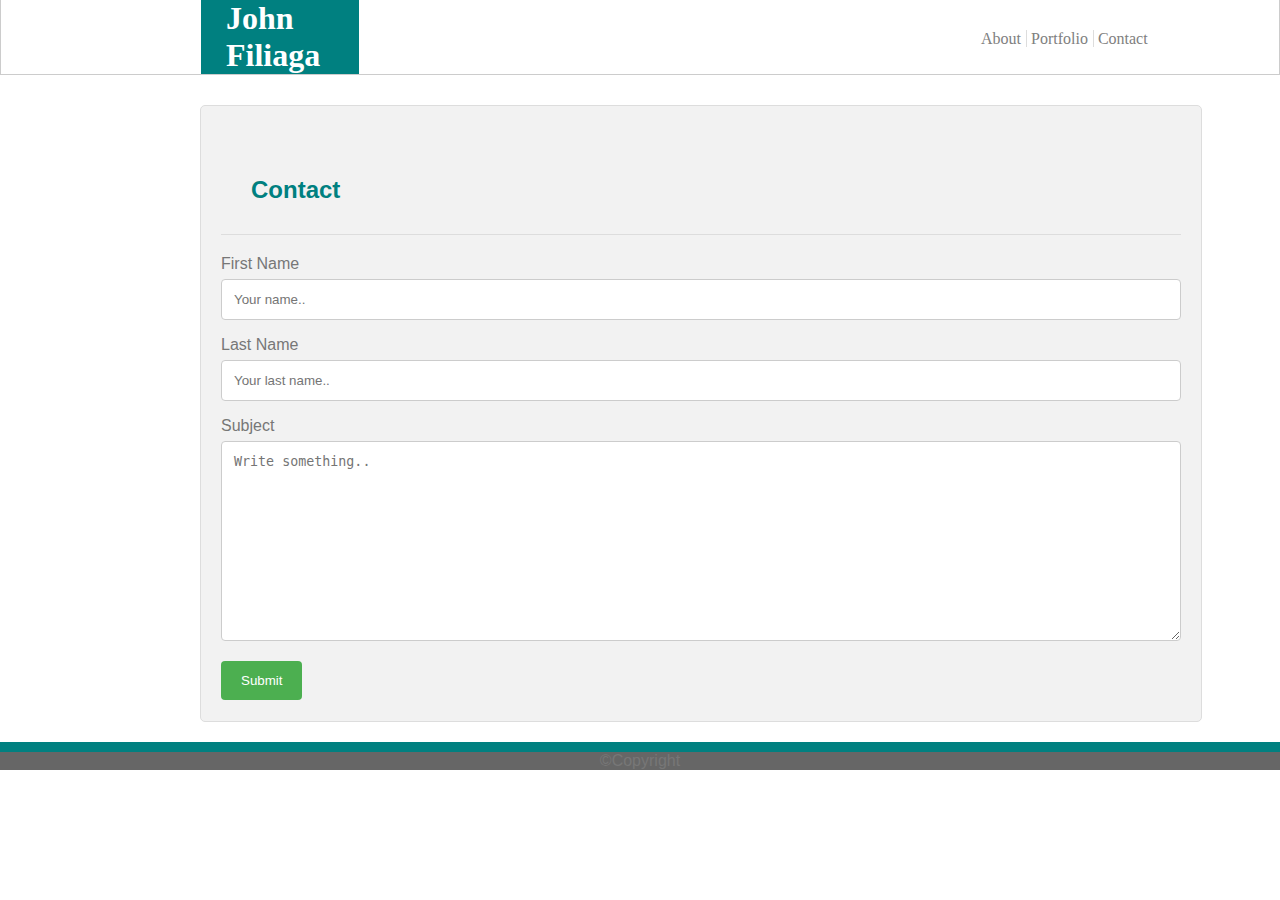
==== contact.html @ 0f459b95 "test" ====
<!DOCTYPE html>
<html lang="en">

<head>
    <meta charset="UTF-8">
    <meta name="viewport" content="width=device-width, initial-scale=1.0">
    <meta http-equiv="X-UA-Compatible" content="ie=edge">
    <title>Contact</title>
    <link rel="stylesheet" href="styles.css">
</head>

<body>

    <header>
        <div class="name">
            <h1>John Filiaga</h1>
        </div>
        <div class="links">
            <a id="about" href="index.html">About</a>
            <a id="portfolio" href="portfolio.html">Portfolio</a>
            <a href="#">Contact</a>
        </div>
    </header>

    <div class="form-container">
        <h2>Contact</h2>
        <form action="/action_page.php">
            <label for="fname">First Name</label>
            <input type="text" id="fname" name="firstname" placeholder="Your name..">

            <label for="lname">Last Name</label>
            <input type="text" id="lname" name="lastname" placeholder="Your last name..">


            <label for="subject">Subject</label>
            <textarea id="subject" name="subject" placeholder="Write something.." style="height:200px"></textarea>

            <input type="submit" value="Submit">
        </form>
    </div>

    <div class="footer">
        <footer>©Copyright</footer>
    </div>

</body>

</html>
---- styles.css ----
body {
    background-image: url(../images/gravel.png);
    margin: 0%;
    padding: 0%;
    font-family: Arial, Helvetica, sans-serif;
    color: #777777;
    
}

header {
    background-color: white;
    margin-bottom: 30px;
    padding-top: 0px;
    font-family: 'Georgia', Times, Times New Roman, serif;
    height: 99px;
    margin-top: -26px;
    border: #cccccc solid 1px;
}

h1{
    margin-top: 0%;
    padding: 0%;
}
.name {
    position: relative;
    left: 200px;
    top:25px;
    background-color: teal;
    color: white;
    width: 133px;
    padding-left: 25px;
}

.links {
    position: relative;
    left: 980px;
    height: 18px;
    width: 190px;
    top:-40px;
}

#about {
    border-right: #dddddd solid 1px;
    padding-right: 5px;
}

#portfolio {
   border-right: #dddddd solid 1px;
   padding-right: 5px;
}



a:link {
    text-decoration: none;
}

a {
    color: gray;
}

.container {
    background-color: white;
    width: 960px;
    height: 475px;
    margin-left: 200px;
    border: #dddddd solid 1px;
}

h2 {
   padding: 30px;
   border-bottom: #dddddd solid 1px;
   color: teal;
}


#pic {
    float: left;
    padding-left: 30px;
    
}

p {
   margin-left: 245px;
}

.form-container {
    background-color: white;
    width: 960px;
    height:575px;
    margin-left: 200px;
    border: #dddddd solid 1px;
    border-radius: 5px;
    background-color: #f2f2f2;
    padding: 20px;
}
input[type=text], select, textarea {
    width: 100%;
    padding: 12px;
    border: 1px solid #ccc;
    border-radius: 4px;
    box-sizing: border-box;
    margin-top: 6px;
    margin-bottom: 16px;
    resize: vertical;
}

input[type=submit] {
    background-color: #4CAF50;
    color: white;
    padding: 12px 20px;
    border: none;
    border-radius: 4px;
    cursor: pointer;
}

input[type=submit]:hover {
    background-color: #45a049;
}


.portfolio-container {
    background-color: white;
    width: 960px;
    height: 575px;
    margin-left: 200px;
    border: #dddddd solid 1px;
}

.box {
    float: left;
    padding: 10px;
    position: relative;
}

.box-1 {
    top:0px;
    left:10%;
}

#image1 {
    width: 200px;
    height: 200px;
}

.image1-text {
    position: absolute;
    top: 140px;
    left: 10px;
    background:teal;
    color: white;
    width: 135px;
    padding-left: 65px
}

.box-2 {
    top:210px;
    right:124px;
}

#image2{
    width: 200px;
    height: 200px;
    
}

.image2-text {
    position: absolute;
    top: 140px;
    left: 10px;
    background: teal;
    color: white;
    width: 135px;
    padding-left: 65px;
    
}

.box-3 {
    top:210px;
    left: -108px;
    
}

#image3 {
    width: 200px;
    height: 200px;
}

.image3-text {
    position: absolute;
    top: 140px;
    left: 10px;
    background: teal;
    color: white;
    width: 135px;
    padding-left: 65px;
}

.box-4 {
    bottom: 0px;
    right: 34%;
}

#image4 {
    width: 200px;
    height: 200px;
}
.image4-text {
    position: absolute;
    top: 140px;
    left: 10px;
    background: teal;
    color: white;
    width: 135px;
    padding-left: 65px;
}

a:hover {
    background: paleturquoise;
}

a:visited {
    color:purple;
}

a:active {
    color: black;
    text-decoration: underline;
}

footer {
    background: #666666;
    text-align: center;
    border-top: teal 1px solid;
    border-width: 10px;
    margin-top: 20px;
    padding: 0px;
}

.image1-text a {
    color: #ffff;
    background: none;
}

.image2-text a {
    color: #ffff;
    background: none;
}

.image3-text a {
    color: #ffff;
    background: none;
}

.image4-text a {
    color: #ffff;
    background: none;
}
    

/* media queries */

/* @media screen and (max-width: 980px) {

   
    }
    .name {
        left:60px;
    }

    .container {
        width: 660px;
        height: 525px;
        margin-left: 60px;
    }

    .links {
        left: 680px;
    }

    .paragraph {
        left: -50px;
        width: 678px;
    }

    img {
        widows: 150px;
        height: 150px;
    }
} */

@media screen and (max-width: 768px) {

   
    
    .name {
        left:60px;
    }

    header {
        
        padding-left: 60px;
        width: 105%;
    }

    .container {
        width: 575px;
        height:  581px;
        margin-left: 123px;
    }

    .links {
        left: 308px;
    }

    .paragraph {
        height: 100px;
        font-size: 14px;
        width: 500px;
    
    }
    img {
        height: 150px;
        width: 150px;
    }

    p {
        margin-right: 10px;
    }

    footer {
        width: 844px;
    }
}

    @media screen and (max-width:640px){
   
    .links {
        position: relative;
        left: 150px;
        top:5px;
        padding-bottom: 13px;
        background: white;
    }

    .name {
        left: 150px;
    }

    .container {
        margin-left: 45px;
        width: 500px;
    }
     
    header {
        background-color: teal;
        width: 580px;
    }

    p {
        margin-left: 195px;
    }

    footer {
        width: 640px;
    }
    }
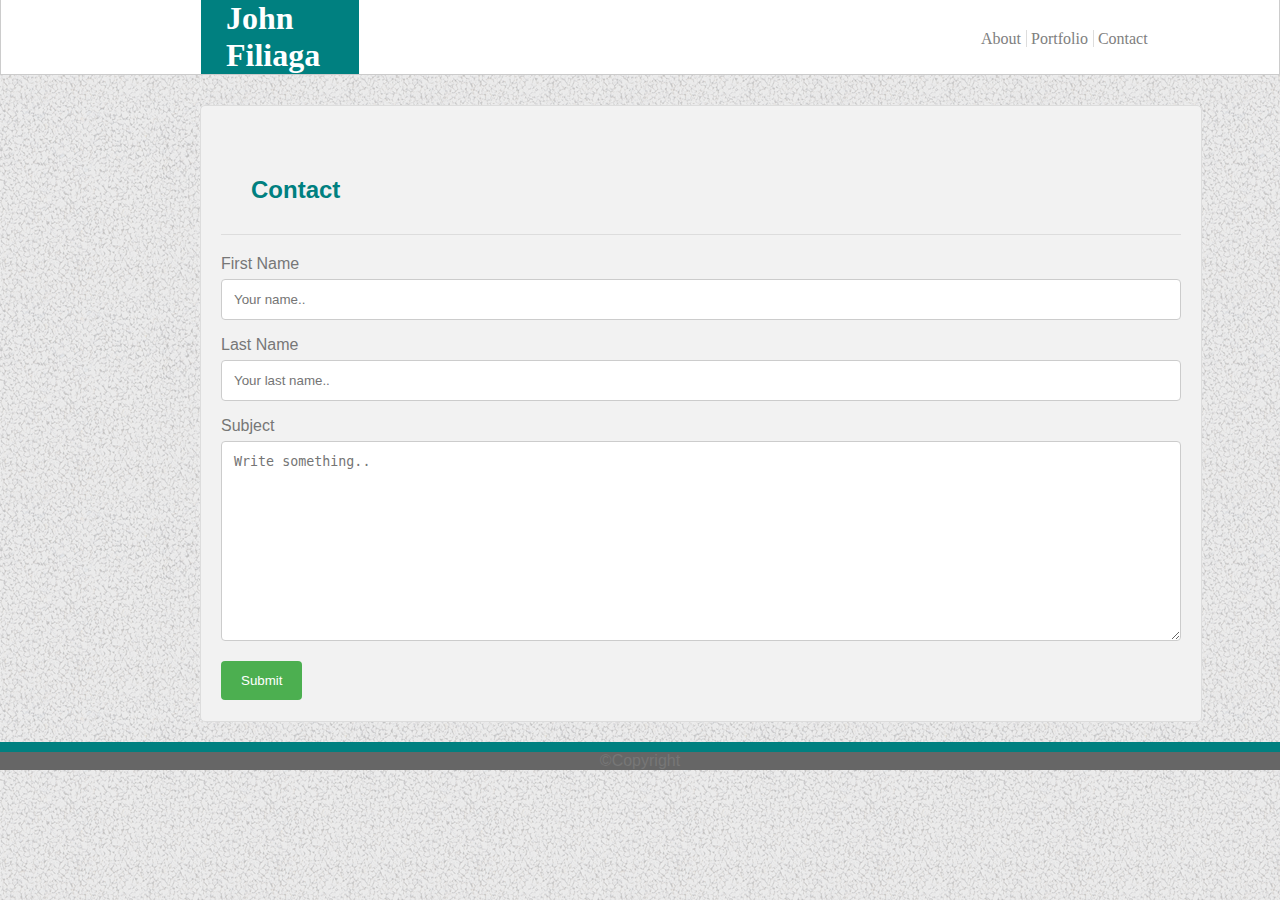
==== commit 9f78bacf: "nav bar fixed" ====
--- a/contact.html
+++ b/contact.html
@@ -15,10 +15,12 @@
         <div class="name">
             <h1>John Filiaga</h1>
         </div>
-        <div class="links">
-            <a id="about" href="index.html">About</a>
-            <a id="portfolio" href="portfolio.html">Portfolio</a>
-            <a href="#">Contact</a>
+        <div class="links contact_links">
+            <div class="link_wrapper">
+                <a id="about" href="index.html">About</a>
+                <a id="portfolio" href="portfolio.html">Portfolio</a>
+                <a href="#">Contact</a>
+            </div>
         </div>
     </header>
 
--- a/styles.css
+++ b/styles.css
@@ -1,5 +1,5 @@
 body {
-    background-image: url(../images/gravel.png);
+    background-image: url(images/gravel.png);
     margin: 0%;
     padding: 0%;
     font-family: Arial, Helvetica, sans-serif;
@@ -260,16 +260,27 @@
 
 /* media queries */
 
-/* @media screen and (max-width: 980px) {
-
-   
-    }
+@media screen and (max-width: 988px) {
+    
     .name {
         left:60px;
     }
 
+    .form-container {
+        width: 685px;
+        height: 560px;
+        margin-left: 60px;
+
+    }
+
+    .portfolio-container {
+        width: 685px;
+        height: 560px;
+        margin-left: 60px;
+    }
+
     .container {
-        width: 660px;
+        width: 685px;
         height: 525px;
         margin-left: 60px;
     }
@@ -287,11 +298,37 @@
         widows: 150px;
         height: 150px;
     }
-} */
-
+
+    .box {
+        float: left;
+        padding: 10px;
+        position: relative;
+    }
+    
+    .box-1 {
+        top:0px;
+        left:10%;
+    }
+    
+    .box-2 {
+        top:210px;
+        right:151px;
+    }
+    
+    .box-3 {
+        top:210px;
+        left: -108px;
+        
+    }
+    
+    .box-4 {
+        bottom: 223px;
+        left: 332px;
+    }
+    
+    
+}
 @media screen and (max-width: 768px) {
-
-   
     
     .name {
         left:60px;
@@ -302,6 +339,20 @@
         padding-left: 60px;
         width: 105%;
     }
+
+    .form-container {
+
+        width: 540px;
+        height:  581px;
+        margin-left: 123px;
+    }
+
+    .portfolio-container {
+        width: 540px;
+        height:  581px;
+        margin-left: 123px;
+    }
+
 
     .container {
         width: 575px;
@@ -310,7 +361,11 @@
     }
 
     .links {
-        left: 308px;
+        left: 460px;
+    }
+
+    .contact_links {
+        left: 455px;
     }
 
     .paragraph {
@@ -331,25 +386,72 @@
     footer {
         width: 844px;
     }
+
+    .box {
+        float: left;
+        padding: 10px;
+        position: relative;
+    }
+    
+    .box-1 {
+        top:0px;
+        left:5%;
+    }
+    
+    .box-2 {
+        top:210px;
+        right:192px;
+    }
+    
+    .box-3 {
+        top:-14px;
+        left: 251px;
+        
+    }
+    
+    .box-4 {
+        bottom: 225px;
+        left: 30px;
+    }
 }
 
     @media screen and (max-width:640px){
-   
+    
     .links {
         position: relative;
         left: 150px;
         top:5px;
         padding-bottom: 13px;
-        background: white;
+        width: 646px;
+        margin-left: -215px;
+        margin-top: 20px;
+        background: #fcf7f7;
+        border-bottom: 1px solid #e4dede;
+        
     }
 
     .name {
         left: 150px;
+        top:20px;
+    }
+
+    .form-container{
+        margin-left: 45px;
+        width: 500px;
+        margin-top: 50px;
+    }
+
+    .portfolio-container {
+        margin-left: 45px;
+        width: 500px;
+        height: 1000px;
+        margin-top: 50px;
     }
 
     .container {
         margin-left: 45px;
         width: 500px;
+        margin-top: 50px;
     }
      
     header {
@@ -364,5 +466,43 @@
     footer {
         width: 640px;
     }
-    }
-
+
+    .portfolio-content {
+        display: flex;
+       
+    }
+    
+    .box-1 {
+        top:-10px;
+        left:27%;
+    }
+    
+    .box-2 {
+        top:199px;
+        right:85px;
+    }
+    
+    .box-3 {
+        top: 617px;
+        left: -305px;
+        
+    }
+    
+    .box-4 {
+        bottom: -408px;
+        left: -525px;
+    }
+
+    .contact_links {
+        width: 646px;
+        margin-left: -215px;
+        margin-top: 20px;
+        background: #fcf7f7;
+        border-bottom: 1px solid #e4dede;
+        
+    }   
+    .link_wrapper {
+        margin-left: 200px;
+        
+    }
+}